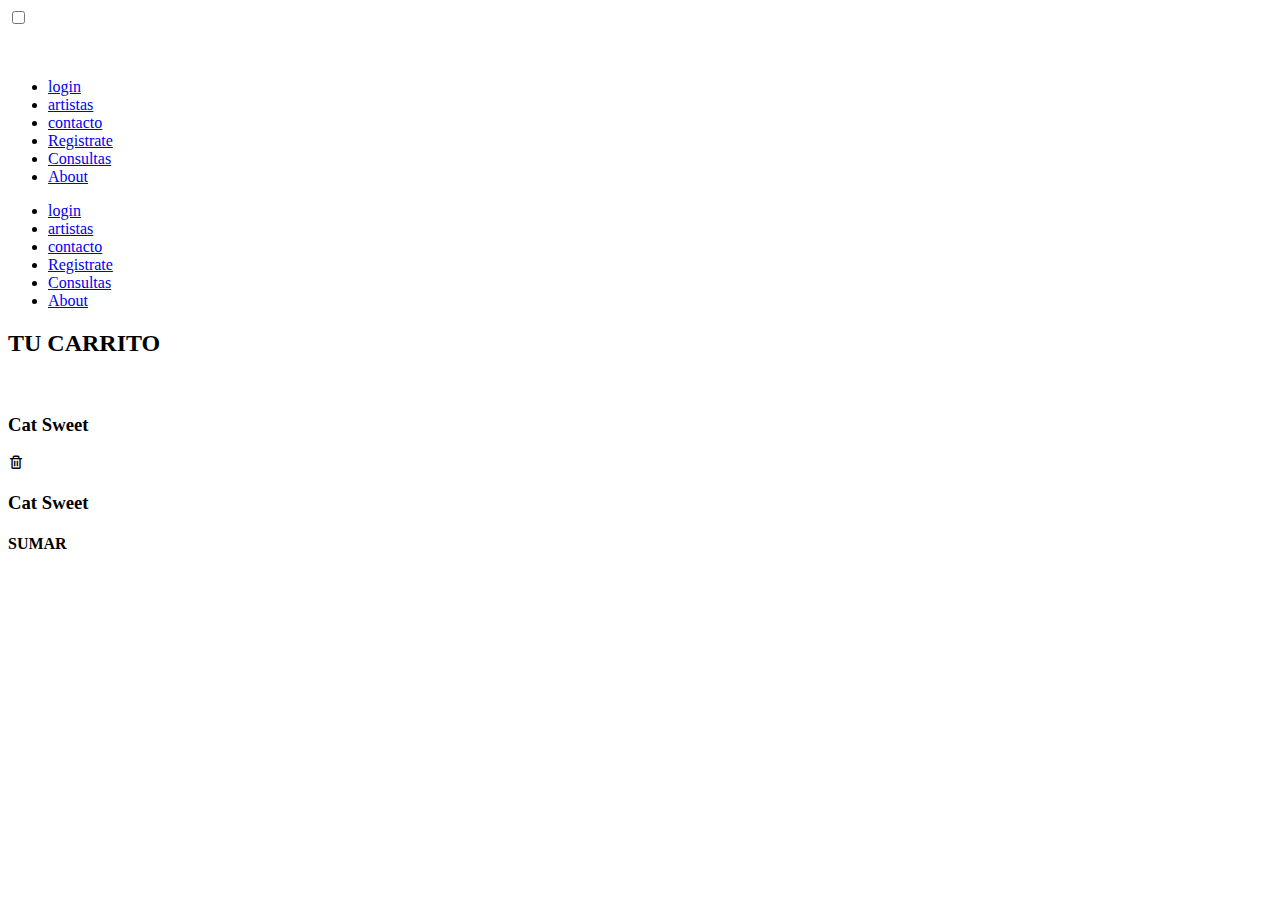
==== carrito.html @ b517a169 "index y carrito" ====
<!DOCTYPE html>
<html lang="es">
<head>
    <meta charset="UTF-8">
    <meta http-equiv="X-UA-Compatible" content="IE=edge">
    <meta name="viewport" content="width=device-width, initial-scale=1.0">
    <title>Document</title>
    <link href='https://unpkg.com/boxicons@2.1.2/css/boxicons.min.css' rel='stylesheet'>
    <link rel="stylesheet" href="submenucarrito.css">
    <link rel="stylesheet" href="navBarcarrito.css">
    <link rel="stylesheet" href="footer.css">
    <link rel="stylesheet" href="cardCarrito.css">
</head>
<body>

    <header>
    
        <nav>
          <input type="checkbox" id="check">
          <label for="check" class="checkbtn">
           <i class='bx bx-menu' style='color:#ffffff'></i>
          </label>

          <figure>
            <a href="#" class="enlace">
              
              <img src="image/logo/logo_dont_cry_blanco_hztal50px.png" alt="" class="logo_hztal">
            </a>
          </figure>
            
          
            <ul class="ul_container">
                <li><a href="#">login</a></li>
                <li><a href="#">artistas</a></li>
                <li><a href="#">contacto</a></li>
                <li><a href="#">Registrate</a></li>
                <li><a href="#">Consultas</a></li>
                <li><a href="#">About</a></li>
            </ul>
        

            

          
           

          
          <ul class="ul_container_burguer">
              <li><a href="#">login</a></li>
              <li><a href="#">artistas</a></li>
              <li><a href="#">contacto</a></li>
              <li><a href="#">Registrate</a></li>
              <li><a href="#">Consultas</a></li>
              <li><a href="#">About</a></li>
          </ul>
          
            
        </nav>
    </header>




     <section class="submenu_subcontainer">
        
     <h2>TU CARRITO</h2>
    </section>




    <div class="container_card_product">
      <section class="card_carrito_container">

            <article class="card_carrito">
                <div class="product_container">
                  <img class="img_product_carrito" src="tatauejs demian/demian/cat.jpeg" alt="">
                </div>
                <div class="contenido_carrito">
                  <div class="up_product_container">
                    <h3>Cat Sweet</h3>
                    <i class='bx bx-trash'></i>
                  </div>
                  <div class="down_product_container">
                    <h3>Cat Sweet</h3>
                    <h4>SUMAR</h4>
                  </div>
                </div>
            </article>
   




            <article class="card_carrito">


            </article>

           

            
      </section> 

    </div> 

    <!-- <footer> -->
    
        <!-- <div class="container_footer">
          <div class="maquinas_container">
          <img class="maq_footer" src="maqTattooR.png" alt="">
          <img class="logo_footer" src="tattofinishBN.png" alt="">
          <img class="maq_footer" src="maqTattoo.png" alt="">
          </div>
         </div> -->

         
         <!-- <div class="link_footer">
           <a href="#"><h4>consultas y reservas </h4></a>
           <a href="#"><h4>cancelaciones y reprogramacion</h4></a>
           <a href="#"><h4>preguntas frecuentes</h4></a>
           <a href="#"><h4>Comentarios</h4></a>
         </div> -->
        
        
      <!-- </footer> -->



    
</body>
</html>
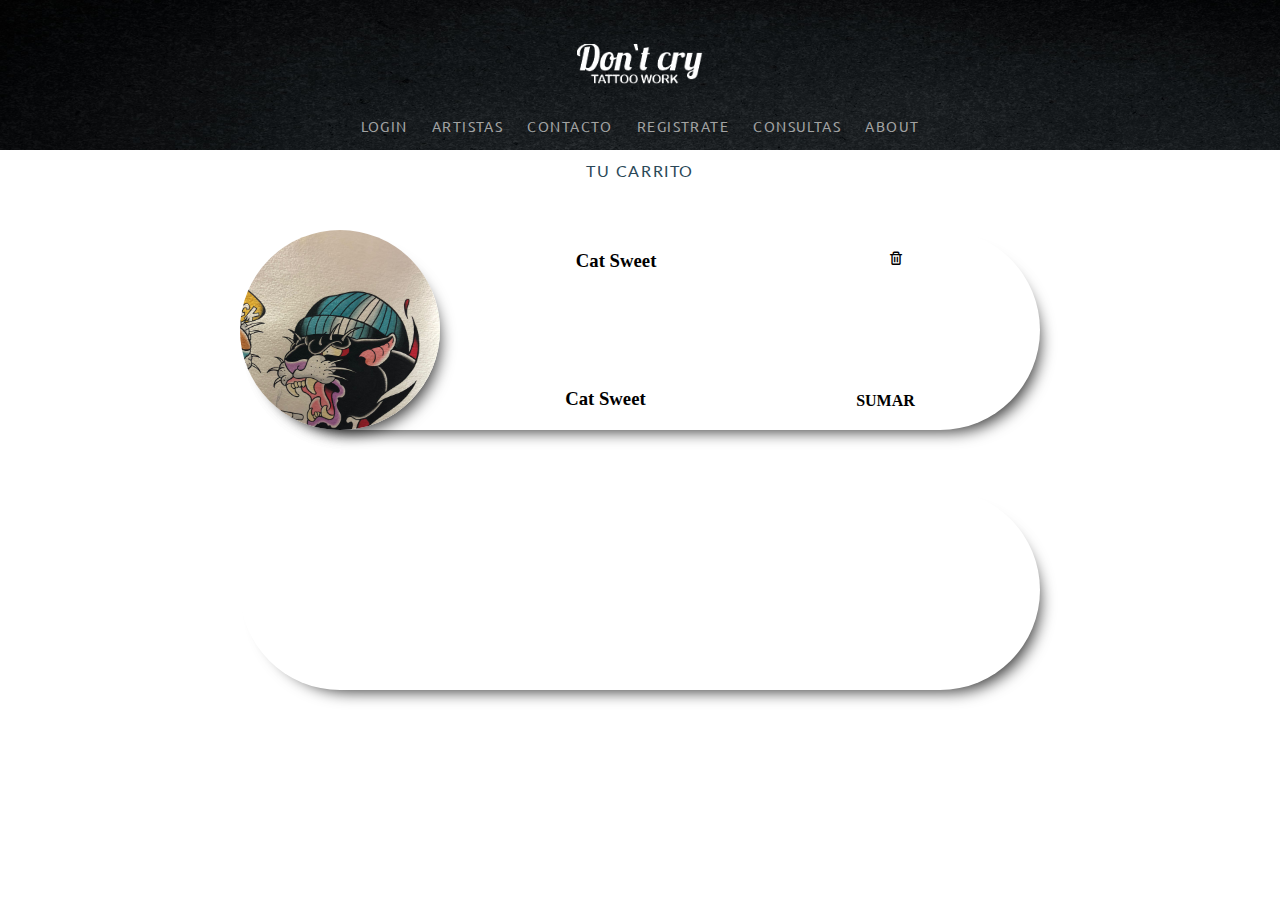
==== commit baeffbe3: "modficacion  carp image" ====
--- a/carrito.html
+++ b/carrito.html
@@ -6,10 +6,10 @@
     <meta name="viewport" content="width=device-width, initial-scale=1.0">
     <title>Document</title>
     <link href='https://unpkg.com/boxicons@2.1.2/css/boxicons.min.css' rel='stylesheet'>
-    <link rel="stylesheet" href="submenucarrito.css">
-    <link rel="stylesheet" href="navBarcarrito.css">
-    <link rel="stylesheet" href="footer.css">
-    <link rel="stylesheet" href="cardCarrito.css">
+    <link rel="stylesheet" href="css/submenucarrito.css">
+    <link rel="stylesheet" href="css/navBarcarrito.css">
+    <link rel="stylesheet" href="css/footer.css">
+    <link rel="stylesheet" href="css/cardCarrito.css">
 </head>
 <body>
 
@@ -74,7 +74,7 @@
 
             <article class="card_carrito">
                 <div class="product_container">
-                  <img class="img_product_carrito" src="tatauejs demian/demian/cat.jpeg" alt="">
+                  <img class="img_product_carrito" src="image/tatuajes_demian/cat.jpeg" alt="">
                 </div>
                 <div class="contenido_carrito">
                   <div class="up_product_container">
--- a/css/submenucarrito.css
+++ b/css/submenucarrito.css
@@ -0,0 +1,114 @@
+@import url('https://fonts.googleapis.com/css2?family=Lato:wght@300&display=swap');
+@import url('https://fonts.googleapis.com/css2?family=Ubuntu&display=swap');
+/* font-family: 'Lato', sans-serif; */
+
+*{
+    margin: 0;
+    padding: 0;
+    box-sizing: border-box;
+}
+
+
+
+
+
+
+:root{
+    --azul:#2B4858;
+}
+
+
+
+
+
+.submenu_subcontainer{
+    width: 100%;
+    /* max-width: 1000px; */
+    height: 40px;
+    display: flex;
+    align-items: center;
+    justify-content: center;
+    /* background-color: aqua; */
+    
+}
+
+
+
+.submenu_subcontainer h2{
+    color:var(--azul);
+    letter-spacing: 0.1rem;
+    font-family: 'Lato', sans-serif;
+    font-size: 1rem;
+    font-weight: 400;
+    
+}
+
+
+.submenu_subcontainer a {
+    
+    display: grid;
+    grid-auto-flow: column;
+    /* gap: 40px; */
+    /* background-color: rgb(206, 252, 121); */
+    /* display: flex; */
+    text-align: center;
+    justify-content: center;
+    /* font-family: 'Ubuntu', sans-serif; */
+    font-family: 'Lato', sans-serif;
+    color:#b6b6b6;
+    letter-spacing: 0.1em;
+    text-transform: uppercase;
+    font-size: 0.8rem;
+    /* display: flex; */
+    /* align-items: center; */
+    
+    
+    
+    
+}
+
+
+/* .aside_subcontainer  a::after{ */
+    /* content:""; */
+    /* display: blocsk; */
+    /* background-color: rgb(255, 255, 255); */
+    /* height: 1px; */
+    /* width: 100%; */
+   
+
+/* } */
+
+.submenu_subcontainer  a:hover{
+    color: #ffffff;
+   
+}
+
+
+@media (min-width:481px) and (max-width:767px){
+
+}
+
+@media (min-width:320px) and (max-width:480px){
+    
+    .submenu_subcontainer{
+        padding-right: 15px;
+        justify-content: center;
+        border-radius: 0px;
+        overscroll-behavior-inline: contain; 
+    }
+
+    
+
+    .submenu_subcontainer a {
+        font-size: 0.6rem;
+        /* margin-left: 12px; */
+        padding-left: 12px;
+        
+    }
+}
+
+
+
+
+
+
--- a/css/navBarcarrito.css
+++ b/css/navBarcarrito.css
@@ -0,0 +1,318 @@
+@import url('https://fonts.googleapis.com/css2?family=Francois+One&display=swap');
+@import url('https://fonts.googleapis.com/css2?family=Josefin+Slab:wght@700&display=swap');
+@import url('https://fonts.googleapis.com/css2?family=Josefin+Slab:wght@700&family=Open+Sans&display=swap');
+@import url('https://fonts.googleapis.com/css2?family=Lato:wght@300&display=swap');
+@import url('https://fonts.googleapis.com/css2?family=Asap:ital,wght@1,500&display=swap');
+@import url('https://fonts.googleapis.com/css2?family=Ubuntu&display=swap');
+
+*{
+    margin: 0;
+    padding: 0;
+    text-decoration: none;
+    list-style: none;
+    box-sizing: border-box;
+    
+}
+
+:root{
+    --azul: #2B4858;
+    --verde:#71C1A3;
+}
+
+::-webkit-scrollbar{
+    display: none;
+}
+
+header{
+    width: 100%;
+    height: 150px;
+    background-image: url(/image/fondos/fondoHeader.png);
+    background-position: cover;
+   
+    
+}
+
+
+nav{
+    /* position: relative; */
+    /* background-color: rgb(3, 3, 3); */
+    width: 100%;
+    height: 150px;
+    margin: 0 auto;
+    display: flex;
+    flex-direction: column;
+    justify-content: space-around;
+    align-items: center;
+    /* background-color: #71C1A3; */
+    
+    
+}
+
+
+.logo_hztal{
+      height: 40px;
+      margin-top:30px;
+}
+
+
+
+
+
+
+
+
+
+
+.ul_container_burguer{
+    position: fixed;
+    width: 100%;
+    height:100vh;
+    background-color: #898989;
+    top: 100px;
+    left: -100%;
+    
+    transition: all 0.3s;
+    z-index: 100;
+    visibility: hidden;
+}
+
+nav ul li{
+    
+    display: inline-block;
+    margin:0 10px
+    
+
+    
+    
+}
+/*====================================nav + efecto cambio de color escala +  linea menu*/
+
+nav ul li a{
+    display: inline-block;
+    /* color: #2B4858; */
+    color: rgb(162, 163, 163);
+    font-family: 'Ubuntu', sans-serif;
+    /* font-family: 'Asap', sans-serif; */
+    /* font-family: 'Open Sans', sans-serif; */
+    letter-spacing: 0.1em;
+    font-size: 0.9rem;
+    text-transform: uppercase;
+    transition: all 200ms ease;
+    --clippy: polygon(50% 0, 50% 0, 50% 100%, 50% 100%);
+}
+
+
+nav ul li a::after{
+    content:"";
+    display: block;
+    background-color: #71C1A3;
+    height: 1px;
+    width: 100%;
+    clip-path: var(--clippy);
+    transition: clip-path 0.3s;
+
+}
+
+nav ul li a:hover{
+    color: #71C1A3;
+    /*transform: scale(1.1);*/
+    --clippy:polygon(0 0, 100% 0, 100% 100%, 0 100%);
+}
+
+
+/* ============================================================================================================0 */
+
+
+.checkbtn{
+    font-size: 30px;
+    line-height: 25px;
+    float: right;
+    margin-right: 20px;
+    margin-top: 32px;
+    cursor:pointer;
+    display:none;
+}
+
+#check{
+    display: none;
+}
+
+
+
+/* ================================================================================================================== */
+
+@media (max-width:635px)  {
+
+
+   
+    
+
+
+    .checkbtn{
+        display: block;
+        margin-right: 50px;
+        height: 50px;
+        width: 50px;
+        
+    }
+
+    header{
+        width: 100%;
+        height: 100px;
+        background-image: url(/image/fondos/fondoHeader.png);
+        background-position: cover;
+       
+        
+    }
+    
+    
+   
+    .logo_hztal{
+         display: block;
+         margin-left: 40px;
+         height: 30px;
+    }
+    
+    
+
+    nav{
+        /* background-color: rgb(75, 75, 75); */
+        width: 100%;
+        max-width: 1500px;
+        margin: 0 auto;
+        height: 100px;
+        display: flex;
+        flex-direction: row-reverse;
+        justify-content: space-between;
+        align-items: center;
+
+        text-align: center;
+        /* background-color: azure; */
+        /* justify-content: center; */
+        
+    }
+
+    .ul_container{
+       display: flex;
+       justify-content: center;
+    }
+
+ 
+    
+
+    ul{
+        position: fixed;
+        width: 100%;
+        height:100vh;
+        background-color: rgb(27, 27, 27);
+        top: 100px;
+        left: -100%;
+        text-align: center;
+        transition: all 0.3s;
+        z-index: 100;
+    }
+
+    nav ul li{
+        display: block;
+        margin: 0px 0 ;
+        margin-top: 10px;
+        
+    }
+
+    nav ul li a:hover{
+        color:white;
+        
+      
+    }
+
+    #check:checked ~ ul{
+        left: 0;
+    }
+
+    
+/* ================================================================================== */
+
+}
+@media (min-width:320px) and (max-width:635px){
+
+    nav ul li a{
+        display: inline-block;
+        /* color: #2B4858; */
+        color: rgb(202, 202, 202);
+        font-family: 'Ubuntu', sans-serif;
+        /* font-family: 'Asap', sans-serif; */
+        /* font-family: 'Open Sans', sans-serif; */
+        letter-spacing: 0.1em;
+        font-size: 0.9rem;
+        text-transform: uppercase;
+        transition: all 200ms ease;
+        --clippy: polygon(50% 0, 50% 0, 50% 100%, 50% 100%);
+    }
+
+    nav ul li a:hover{
+        color:var(--verde);
+        /*transform: scale(1.1);*/
+        --clippy:polygon(0 0, 100% 0, 100% 100%, 0 100%);
+    }
+    
+    
+    nav ul li a::after{
+        content:"";
+        display: block;
+        background-color: #71C1A3;
+        height: 1px;
+        width: 100%;
+        clip-path: var(--clippy);
+        transition: clip-path 0.3s;
+    
+    }
+    
+
+    nav{
+       
+        width: 100%;
+        margin: 0 auto;
+        height: 70px;
+    }
+
+    .checkbtn{
+        margin-right: 15px;
+        margin-top: 22px;
+        
+    }
+
+    .logo_hztal{
+        margin-top: 5px;
+        margin-left: 40px;
+   }
+
+   nav{
+    position: none;
+    /* background-color: rgb(3, 3, 3); */
+    width: 100%;
+    height: 100px;
+    margin: 0 auto;
+    display: flex;
+    justify-content: space-between;
+    align-items: center;
+    
+    
+}
+
+
+.ul_container_burguer{
+        position: fixed;
+        width: 100%;
+        height:100vh;
+        background-color:rgb(27, 27, 27);
+        top: 100px;
+        left: -100%;
+        /* text-align: center; */
+        transition: all 0.3s;
+        z-index: 100;
+        visibility: visible;
+    }
+
+}
+
+
--- a/css/footer.css
+++ b/css/footer.css
@@ -0,0 +1,156 @@
+@import url('https://fonts.googleapis.com/css2?family=Ubuntu:wght@300;400;500&display=swap');
+@import url('https://fonts.googleapis.com/css2?family=Kanit:wght@200;300;400;500&display=swap');
+@import url('https://fonts.googleapis.com/css2?family=Lato:wght@300;400;700&display=swap');
+/* font-family: 'Lato', sans-serif; */
+/* font-family: 'Ubuntu', sans-serif; */
+
+
+
+*{
+    margin: 0;
+    padding: 0;
+    box-sizing: border-box;
+}
+
+
+.footer_container{
+    width:100%;
+    height: 300px;
+    background-color: #2B2929;
+    display: flex;
+    justify-content: center;
+    align-items: center;
+    
+    
+   
+
+   
+  
+}
+
+.logo_copy_container{
+    display: flex;
+    flex-direction: column;
+    align-items: center;
+}
+
+.logo_copy_container img{
+    height: 200px;
+    margin: 30px 50px;
+}
+
+.logo_copy_container h6{
+    color: white;
+}
+
+
+
+.duo_container{
+    width: 100%;
+    max-width: 127px;
+    height: 150px;
+    display: flex;
+    flex-direction: column;
+    /* background-color: aqua; */
+    margin: auto 0;
+}
+
+.duo_container a {
+    color: antiquewhite;
+    font-family: 'Lato', sans-serif;
+   
+}
+
+.box_container_footer{
+    width: 100%;
+    max-width: 127px;
+    height: 200px;
+    /* background-color: aquamarine; */
+    display: flex;
+    flex-direction: column;
+    justify-content: space-between;
+   
+}
+
+.duo_container{
+    display: flex;
+  
+    justify-content: space-between;
+    
+}
+
+
+@media (min-width:320px) and (max-width: 440px){
+    
+.footer_container{
+    width:100%;
+    height: 300px;
+    background-color: #2B2929;
+    display: flex;
+    justify-content: center;
+    align-items: center;
+    
+    
+   
+
+   
+  
+}
+
+.logo_copy_container{
+    display: flex;
+    flex-direction: column;
+    align-items: center;
+}
+
+.logo_copy_container img{
+    height: 200px;
+    margin: 30px 50px;
+}
+
+.logo_copy_container h6{
+    color: white;
+}
+
+
+
+.duo_container{
+    width: 100%;
+    max-width: 127px;
+    height: 150px;
+    display: flex;
+    flex-direction: column;
+    /* background-color: aqua; */
+    margin: auto 0;
+}
+
+.duo_container a {
+    color: antiquewhite;
+    font-family: 'Lato', sans-serif;
+   
+}
+
+.box_container_footer{
+    width: 100%;
+    max-width: 127px;
+    height: 200px;
+    /* background-color: aquamarine; */
+    display: flex;
+    flex-direction: column;
+    justify-content: space-between;
+   
+}
+
+.duo_container{
+    display: flex;
+  
+    justify-content: space-between;
+    
+}
+}
+
+
+
+
+
+
--- a/css/cardCarrito.css
+++ b/css/cardCarrito.css
@@ -0,0 +1,281 @@
+@import url('https://fonts.googleapis.com/css2?family=Ubuntu:wght@300;400;500&display=swap');
+@import url('https://fonts.googleapis.com/css2?family=Kanit:wght@200;300;400;500&display=swap');
+@import url('https://fonts.googleapis.com/css2?family=Lato:wght@300;400;700&display=swap');
+
+
+
+*{
+    margin: 0;
+    padding: 0;
+    box-sizing: border-box;
+}
+
+body{
+    background-image: url(image/fondos/fondobodyOKCAR.png);
+}
+
+.container_card_product{
+    width: 100%;
+    
+    padding: 0 20px;
+    /* background-color: aquamarine; */
+}
+
+
+.card_carrito_container{
+     display: grid;
+     gap: 20px;
+}
+
+
+.card_carrito{
+    width: 100%;
+    max-width: 800px;
+    height: 200px;
+    margin: 0 auto;
+    margin-top: 40px;
+    border-radius: 100px;
+    background-color:white;
+    box-shadow: 10px 12px 15px -10px rgba(0,0,0,0.75);
+    display: flex;
+    
+}
+
+.product_container{
+    width: 100%;
+    max-width: 200px;
+    height: 200px;
+    /* background-color: aquamarine; */
+    border-radius: 100px;
+    overflow: hidden;
+    object-fit: cover;
+    box-shadow: 10px 12px 15px -10px rgba(0,0,0,0.75);
+
+}
+
+.img_product_carrito{
+    width: 100%;
+    
+    
+    
+
+}
+
+
+
+.contenido_carrito{
+    
+    width: 100%;
+    max-width: 800px;
+    height: 200px;
+    /* background-color: rgb(71, 114, 114); */
+    /* display: flex; */
+    display: grid;
+    
+    grid-auto-rows: 50% 50%;
+    
+    padding: 20px;
+
+
+}
+
+.up_product_container{
+    display: flex;
+    width: 100%;
+    justify-content: space-around;
+    /* background-color: aquamarine; */
+}
+
+.down_product_container{
+    display: flex;
+    width: 100%;
+    justify-content: space-around;
+    align-items: end;
+    /* background-color: aquamarine; */
+}
+
+
+
+/* ============================================================================================================================= */
+
+@media (min-width:320px) and (max-width:480px){
+    .container_card_product{
+        width: 100%;
+        
+        padding: 0 20px;
+        /* background-color: aquamarine; */
+    }
+    
+    
+    .card_carrito_container{
+         display: grid;
+         gap: 20px;
+         
+    }
+    
+    
+    .card_carrito{
+        width: 100%;
+        max-width: 400px;
+        height: 100px;
+        margin: 0 auto;
+        
+        border-radius: 100px;
+        background-color:white;
+        box-shadow: 10px 12px 15px -10px rgba(0,0,0,0.75);
+        display: flex;
+        
+    }
+    
+    .product_container{
+        width: 100%;
+        max-width: 100px;
+        height: 100px;
+        /* background-color: aquamarine; */
+        border-radius: 100px;
+        overflow: hidden;
+        object-fit: cover;
+        box-shadow: 10px 12px 15px -10px rgba(0,0,0,0.75);
+    
+    }
+    
+    .img_product_carrito{
+        width: 100%;
+        
+        
+        
+    
+    }
+    
+    
+    
+    .contenido_carrito{
+        
+        width: 100%;
+        max-width: 800px;
+        height: 100px;
+        /* background-color: rgb(71, 114, 114); */
+        /* display: flex; */
+        display: grid;
+        
+        grid-auto-rows: 50% 50%;
+        font-size: 0.5rem;
+        padding: 5px;
+    
+    
+    }
+    
+    .up_product_container{
+        display: flex;
+        width: 100%;
+        max-width: 140px;
+        justify-content: space-between;
+        /* background-color: aquamarine; */
+    }
+    
+    .down_product_container{
+        display: flex;
+        width: 100%;
+        max-width: 140px;
+        justify-content: space-between;
+        align-items: end;
+        /* background-color: aquamarine; */
+    }
+ 
+}
+
+
+@media (max-width:900px){
+
+    .container_card_product{
+        width: 100%;
+    
+        padding: 0 20px;
+        /* background-color: aquamarine; */
+    }
+    
+    
+    .card_carrito_container{
+         display: grid;
+         gap: 20px;
+         
+    }
+    
+    
+    .card_carrito{
+        width: 100%;
+        max-width: 400px;
+        height: 100px;
+        margin: 0 auto;
+        
+        border-radius: 100px;
+        background-color:white;
+        box-shadow: 10px 12px 15px -10px rgba(0,0,0,0.75);
+        display: flex;
+        
+    }
+    
+    .product_container{
+        width: 100%;
+        max-width: 100px;
+        height: 100px;
+        /* background-color: aquamarine; */
+        border-radius: 100px;
+        overflow: hidden;
+        object-fit: cover;
+        box-shadow: 10px 12px 15px -10px rgba(0,0,0,0.75);
+    
+    }
+    
+    .img_product_carrito{
+        width: 100%;
+        
+        
+        
+    
+    }
+    
+    
+    
+    .contenido_carrito{
+        
+        width: 100%;
+        max-width: 800px;
+        height: 100px;
+        /* background-color: rgb(71, 114, 114); */
+        /* display: flex; */
+        display: grid;
+        
+        grid-auto-rows: 50% 50%;
+        font-size: 0.5rem;
+        padding: 5px;
+    
+    
+    }
+    
+    .up_product_container{
+        display: flex;
+        width: 100%;
+        max-width: 140px;
+        justify-content: space-between;
+        /* background-color: aquamarine; */
+    }
+    
+    .down_product_container{
+        display: flex;
+        width: 100%;
+        max-width: 140px;
+        justify-content: space-between;
+        align-items: end;
+        /* background-color: aquamarine; */
+    }
+
+    .bx-trash{
+        height: 100px;
+    }
+
+}
+
+
+
+
